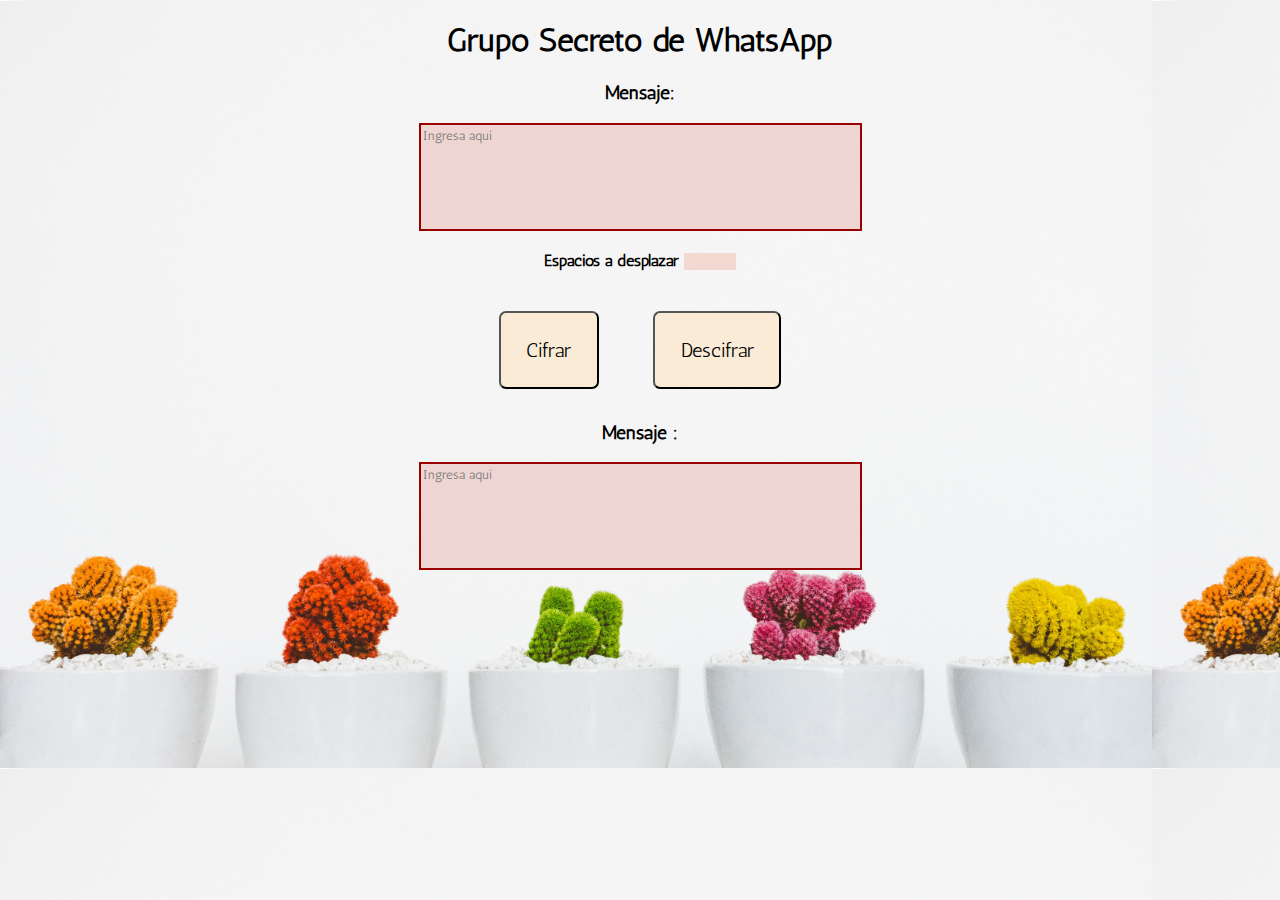
==== src/index.html @ f25fdc4b "Colando nuevos estilos" ====
<!DOCTYPE html>
<html>
<head>
  <meta charset="utf-8">
  <title>Caesar Cipher</title>
  <link href="https://fonts.googleapis.com/css?family=Antic" rel="stylesheet">
  <link rel="stylesheet" href="style.css" />
</head>
<body>
 <!-- Encabezado de Html -->
  <header>
    <h1> Grupo Secreto de WhatsApp</h1>
  </header> 
<!-- Primer bloque -->
  <section class= "primer-bloque">     
    <h3> Mensaje:</h3>   
  <textarea id="msje_cifrar" rows="5"cols="60" placeholder="Ingresa aqui" ></textarea>
<!-- Input para los espacios de desplazamiento -->
  <p> <strong>Espacios a desplazar</strong>
    <input id= "desplazamiento" type="number" min="1" max="27"></p> 
<!-- Mis botones Cifrar/ Descifrar -->
<div>
   <button id="btn_cifrar"=>Cifrar</button>
   <button id="btn_descifrar"=>Descifrar</button>        
</div>
</section>
<!-- Segundo bloque -->
<section class= "segundo-bloque">
    <h3> Mensaje : </h3>
      <textarea id="msj_descifrar" rows="5"cols="60" placeholder="Ingresa aqui"  ></textarea>
</section>
<div id="root"></div>
  <script src="cipher.js"></script>
  <script src="index.js"></script>
</body>
</html>
---- src/style.css ----
body{
    background-image: url(../src/imagen/art-artistic-beautiful-311458.jpg);
    background-size: 90%
    
}
h1,h3 {
    color: black;
    text-align: center;
    font-family: 'Antic', sans-serif;
}
input[type="number"] {
    background-color: rgb(243, 217, 209);
    color: black;
    border: none;
}
p{
    color: black;
    font-family: 'Antic', sans-serif;
}
button{
    padding: 2%;
    border-radius: 7px;
    font-size: 20px;
    margin: 2% 2% 1% 2%;
    font-family: 'Antic', sans-serif;
    background-color: antiquewhite;
}
.primer-bloque {
    text-align: center;
}
textarea {
    background-color: #eccecad0;
    text-align: left;
    border-color: black;
    font-family: 'Antic', sans-serif;
    resize: none;
    widows: 400px;;height:100px;border: 2px solid #990000;    
}
.segundo-bloque {
    text-align: center;
}
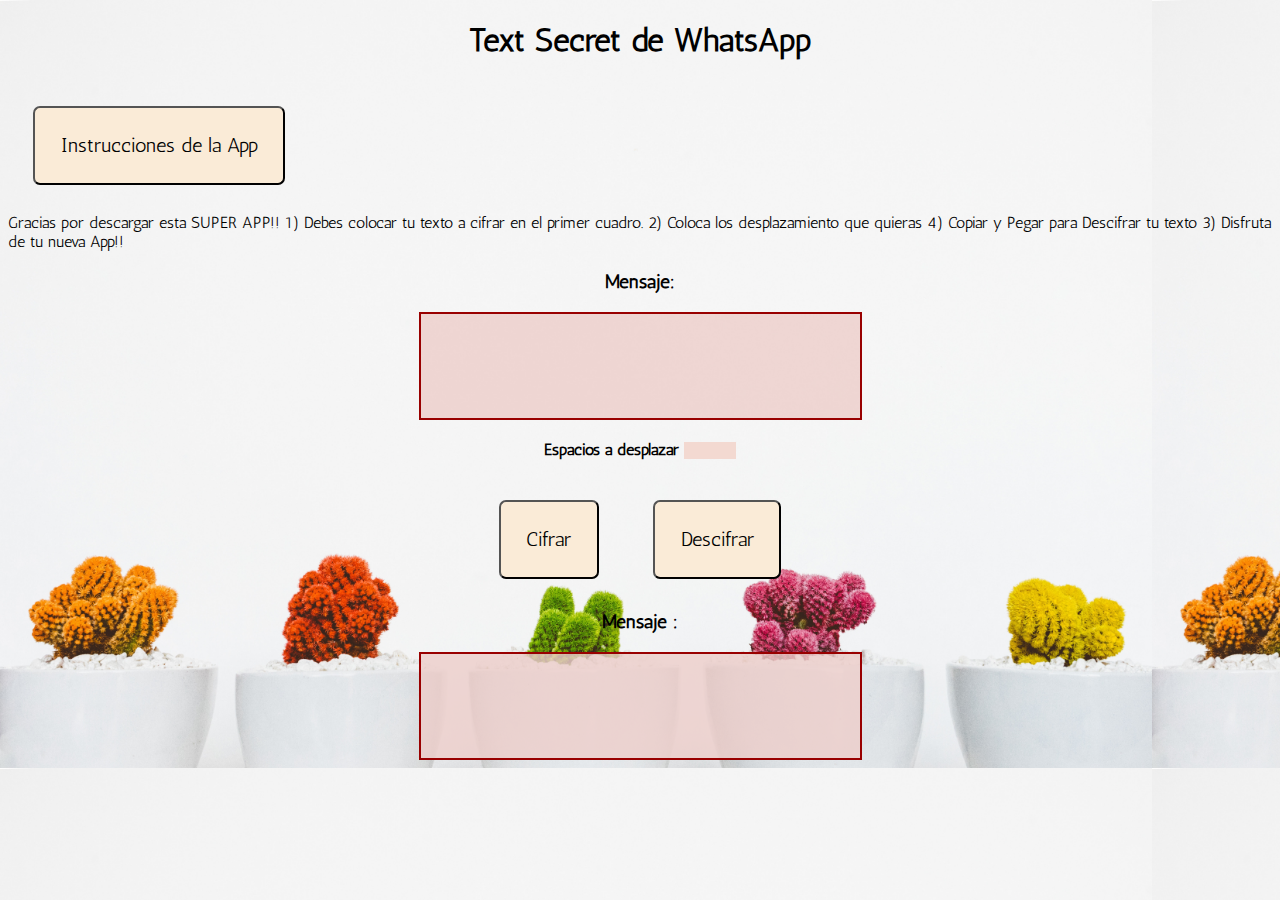
==== commit 06b0fb39: "Funciona el DOM y el Boton Nuevo" ====
--- a/src/index.html
+++ b/src/index.html
@@ -8,26 +8,37 @@
 </head>
 <body>
  <!-- Encabezado de Html -->
-  <header>
-    <h1> Grupo Secreto de WhatsApp</h1>
-  </header> 
+<header>
+  <h1> Text Secret de WhatsApp </h1>
+    <div class="app" >
+     <button id="instru_app" class="hide" > Instrucciones de la App </button>
+  </div>
+<div class= "text_show bye" >
+    <p>
+      Gracias por descargar esta SUPER APP!! 1) Debes colocar tu texto a cifrar en el primer cuadro.
+      2) Coloca los desplazamiento que quieras 4) Copiar y Pegar para Descifrar tu texto
+      3) Disfruta de tu nueva App!!
+    </p>
+</div>
+</header> 
 <!-- Primer bloque -->
   <section class= "primer-bloque">     
     <h3> Mensaje:</h3>   
-  <textarea id="msje_cifrar" rows="5"cols="60" placeholder="Ingresa aqui" ></textarea>
+  <textarea id= "msje_cifrar" rows="5" cols="60" placeholder="Ingresa aqui"> </textarea>
 <!-- Input para los espacios de desplazamiento -->
-  <p> <strong>Espacios a desplazar</strong>
-    <input id= "desplazamiento" type="number" min="1" max="27"></p> 
+  <p><strong>Espacios a desplazar</strong>
+    <input id= "desplazamiento" type="number" min="1" max="27">
+  </p> 
 <!-- Mis botones Cifrar/ Descifrar -->
 <div>
-   <button id="btn_cifrar"=>Cifrar</button>
-   <button id="btn_descifrar"=>Descifrar</button>        
+   <button id="btn_cifrar">Cifrar</button>
+   <button id="btn_descifrar">Descifrar</button>        
 </div>
 </section>
 <!-- Segundo bloque -->
 <section class= "segundo-bloque">
     <h3> Mensaje : </h3>
-      <textarea id="msj_descifrar" rows="5"cols="60" placeholder="Ingresa aqui"  ></textarea>
+      <textarea id="msj_descifrar" rows="5" cols="60" placeholder="Ingresa aqui"> </textarea>
 </section>
 <div id="root"></div>
   <script src="cipher.js"></script>
